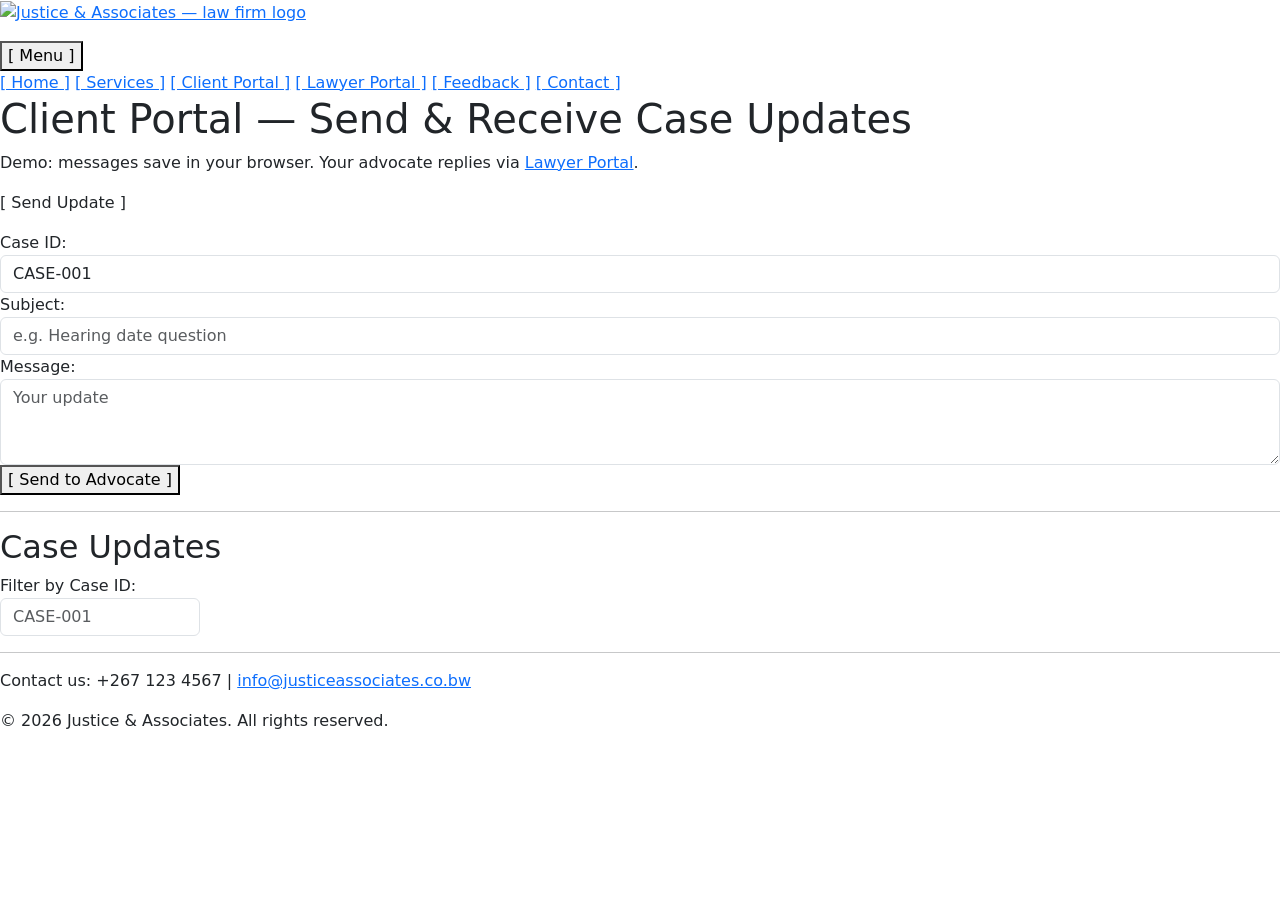
==== client-portal.html @ f2f94a69 "Add files via upload" ====
<!DOCTYPE html>
<html lang="en">
<head>
  <meta charset="UTF-8">
  <meta name="viewport" content="width=device-width, initial-scale=1.0">
  <title>Client Portal | Justice &amp; Associates Law Firm</title>
  <link href="https://cdn.jsdelivr.net/npm/bootstrap@5.3.3/dist/css/bootstrap.min.css" rel="stylesheet">
  <link rel="stylesheet" href="css/style.css">
</head>
<body>
  <header class="site-header">
    <div class="container-main">
      <p class="site-logo"><a href="index.html"><img src="images/logo.svg" alt="Justice &amp; Associates — law firm logo" width="320" height="56"></a></p>
      <button type="button" class="nav-toggle" id="navToggle" aria-label="Open menu">[ Menu ]</button>
      <nav class="site-nav" aria-label="Main navigation">
        <a href="index.html" class="nav-bracket">[ Home ]</a>
        <a href="services.html" class="nav-bracket">[ Services ]</a>
        <a href="client-portal.html" class="nav-bracket">[ Client Portal ]</a>
        <a href="lawyer-portal.html" class="nav-bracket">[ Lawyer Portal ]</a>
        <a href="feedback.html" class="nav-bracket">[ Feedback ]</a>
        <a href="contact.html" class="nav-bracket">[ Contact ]</a>
      </nav>
      <h1 class="hero-tagline">Client Portal — Send &amp; Receive Case Updates</h1>
    </div>
  </header>

  <main class="container-main">
    <p class="alert-info-custom">Demo: messages save in your browser. Your advocate replies via <a href="lawyer-portal.html">Lawyer Portal</a>.</p>

    <section>
      <p class="form-label-heading">[ Send Update ]</p>
      <div id="clientAlert" class="alert-success-custom d-none" role="alert">Update sent successfully!</div>
      <form id="clientForm" class="needs-validation" novalidate>
        <label for="caseId">Case ID:</label>
        <input type="text" class="form-control" id="caseId" required pattern="CASE-[0-9]{3}" value="CASE-001" placeholder="CASE-001">
        <div class="invalid-feedback">Use format CASE-001</div>

        <label for="subject">Subject:</label>
        <input type="text" class="form-control" id="subject" required minlength="3" placeholder="e.g. Hearing date question">
        <div class="invalid-feedback">Subject required.</div>

        <label for="body">Message:</label>
        <textarea class="form-control" id="body" rows="3" required minlength="5" placeholder="Your update"></textarea>
        <div class="invalid-feedback">Message required.</div>

        <button type="submit" class="btn-bracket">[ Send to Advocate ]</button>
      </form>
    </section>

    <hr class="section-divider">

    <section>
      <h2>Case Updates</h2>
      <label for="filterCase">Filter by Case ID:</label>
      <input type="text" class="form-control" id="filterCase" placeholder="CASE-001" style="max-width:200px">
      <div id="messageList" class="message-list" style="margin-top:16px"></div>
    </section>
  </main>

  <hr class="section-divider">
  <footer class="site-footer">
    <div class="container-main">
      <p>Contact us: +267 123 4567 | <a href="mailto:info@justiceassociates.co.bw">info@justiceassociates.co.bw</a></p>
      <p class="copyright">&copy; 2026 Justice &amp; Associates. All rights reserved.</p>
    </div>
  </footer>
  <script src="https://cdn.jsdelivr.net/npm/bootstrap@5.3.3/dist/js/bootstrap.bundle.min.js"></script>
  <script src="js/main.js"></script>
  <script src="js/messages.js"></script>
  <script>initPortal("client", "clientForm", "messageList", "clientAlert", "filterCase");</script>
</body>
</html>
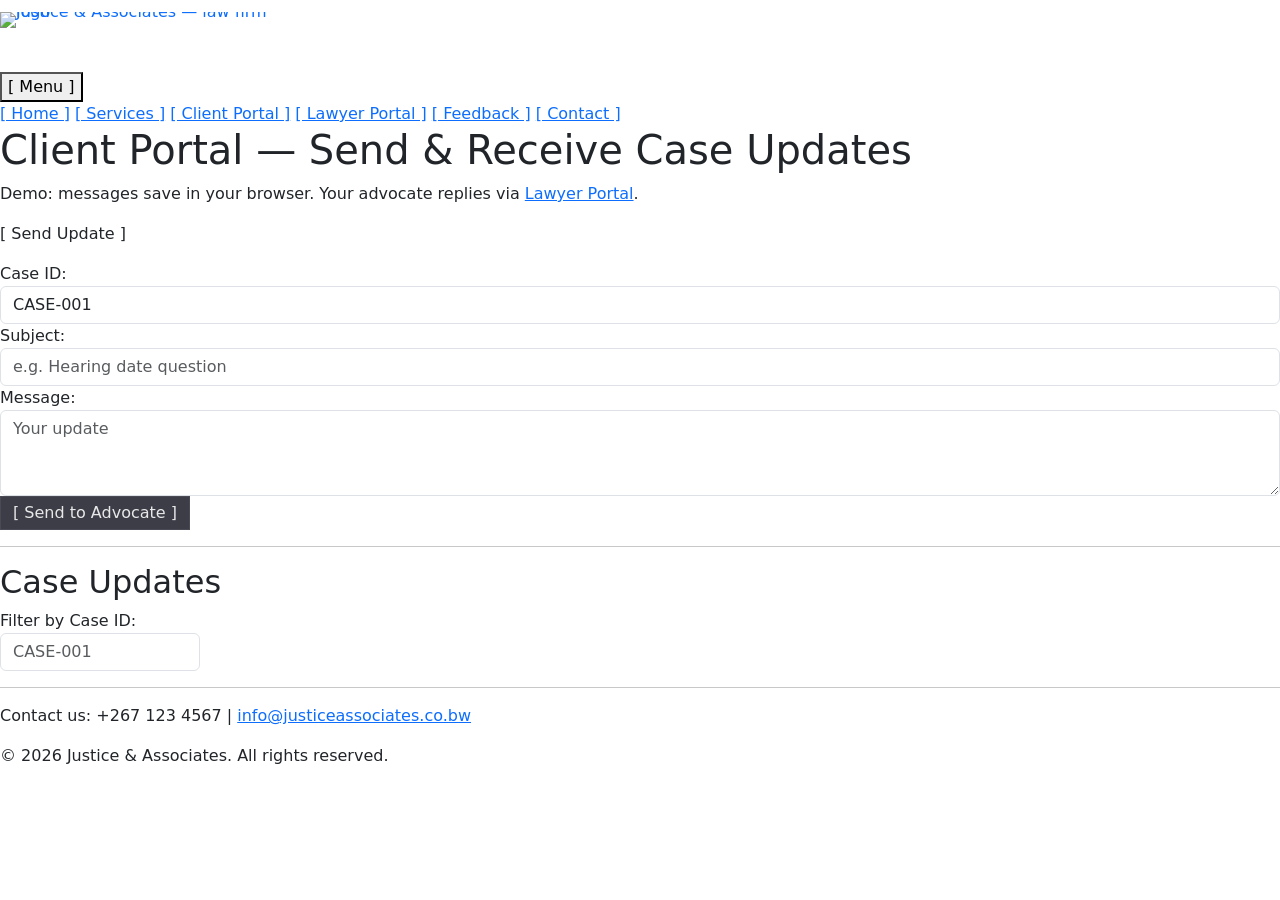
==== commit 322d5a70: "Update client-portal.html" ====
--- a/client-portal.html
+++ b/client-portal.html
@@ -5,7 +5,7 @@
   <meta name="viewport" content="width=device-width, initial-scale=1.0">
   <title>Client Portal | Justice &amp; Associates Law Firm</title>
   <link href="https://cdn.jsdelivr.net/npm/bootstrap@5.3.3/dist/css/bootstrap.min.css" rel="stylesheet">
-  <link rel="stylesheet" href="css/style.css">
+  <link rel="stylesheet" href="style.css">
 </head>
 <body>
   <header class="site-header">
--- a/style.css
+++ b/style.css
@@ -0,0 +1,49 @@
+/* Justice & Associates - Dark wireframe template theme */
+:root {
+  --bg-dark: #1e1e24;
+  --bg-panel: #2a2a32;
+  --text-light: #e8e8e8;
+  --text-muted: #a0a0a8;
+  --border-line: #4a4a55;
+  --accent: #c9a227;
+  --btn-bg: #3d3d48;
+}
+// ... body, container, header, nav-bracket, hero-banner ...
+
+.nav-bracket {
+  display: inline-block;
+  padding: 2px 4px;
+  font-size: 0.95rem;
+  color: var(--text-light);
+}
+
+.btn-bracket {
+  display: inline-block;
+  background: var(--btn-bg);
+  border: 1px solid var(--border-line);
+  color: var(--text-light);
+  padding: 4px 12px;
+  /* ... */
+}
+
+.site-logo {
+  margin: 0 0 0.75rem;
+}
+
+.site-logo a {
+  display: inline-block;
+  line-height: 0;
+  text-decoration: none;
+}
+
+.site-logo img {
+  display: block;
+  height: 48px;
+  width: auto;
+  max-width: min(100%, 320px);
+}
+
+.site-logo a:hover img,
+.site-logo a:focus-visible img {
+  opacity: 0.9;
+}
